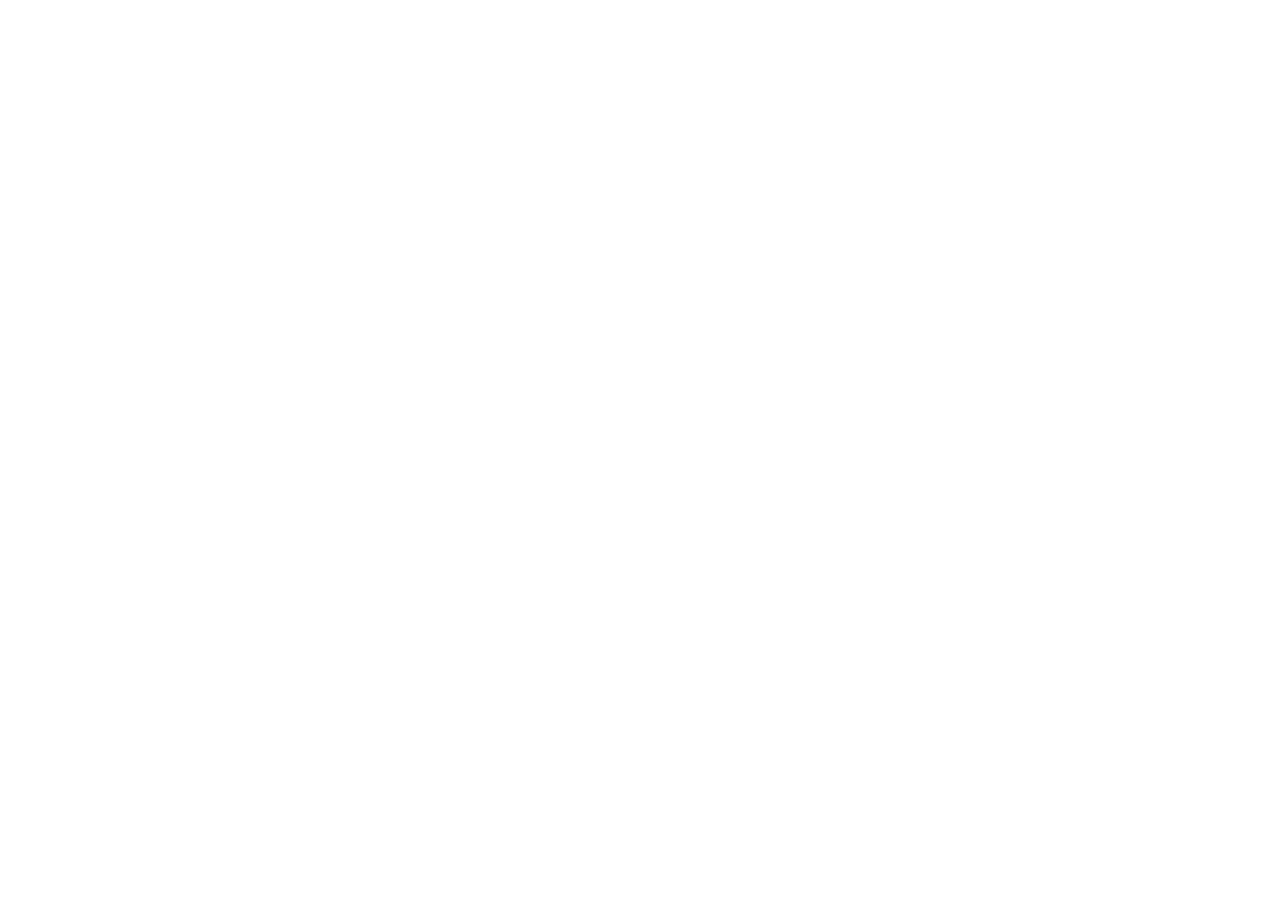
==== index2.html @ 12c7fa9a "HW8" ====
<!DOCTYPE html>
<html lang="en">
  <head>
    <meta charset="UTF-8" />
    <meta name="viewport" content="width=device-width, initial-scale=1.0" />
    <title>Document</title>
    <link rel="stylesheet" href="style2.css" />
  </head>
  <body></body>
</html>
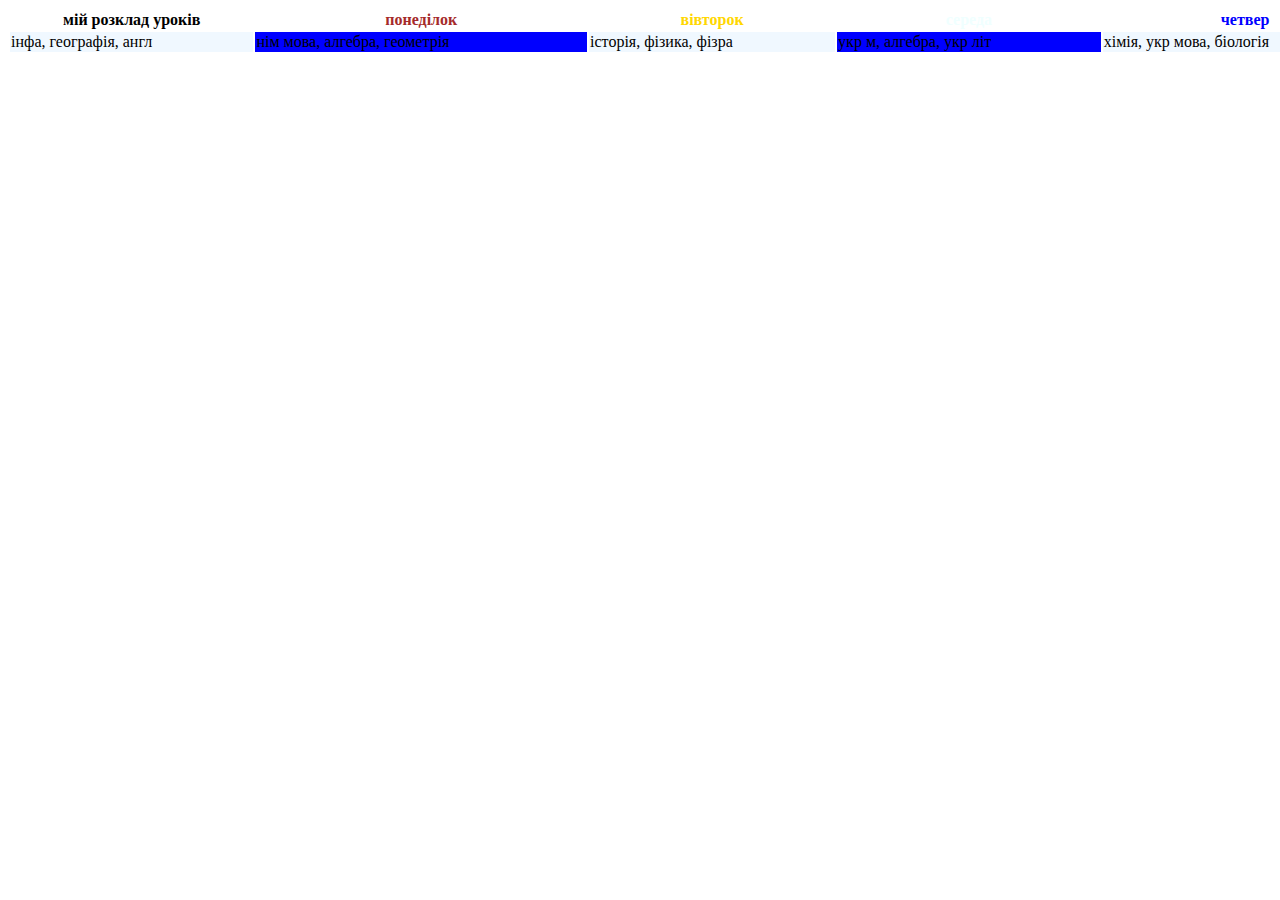
==== commit 39eb872a: "HW 8" ====
--- a/index2.html
+++ b/index2.html
@@ -6,5 +6,27 @@
     <title>Document</title>
     <link rel="stylesheet" href="style2.css" />
   </head>
-  <body></body>
+  <body>
+    <div class="bvfuu">
+      <table width="1500">
+        <thead>
+          <th>мій розклад уроків</th>
+          <th class="fdefg">понеділок</th>
+          <th class="uefhvbuev">вівторок</th>
+          <th class="urugyy">середа</th>
+          <th class="knijni">четвер</th>
+          <th class="hitgi">п'ятниця</th>
+        </thead>
+        <tbody style="background-color: aliceblue">
+          <tr>
+            <td>інфа, географія, англ</td>
+            <td>нім мова, алгебра, геометрія</td>
+            <td>історія, фізика, фізра</td>
+            <td>укр м, алгебра, укр літ</td>
+            <td>хімія, укр мова, біологія</td>
+          </tr>
+        </tbody>
+      </table>
+    </div>
+  </body>
 </html>
--- a/style2.css
+++ b/style2.css
@@ -0,0 +1,18 @@
+.fdefg {
+  color: brown;
+}
+.uefhvbuev {
+  color: gold;
+}
+.urugyy {
+  color: azure;
+}
+.knijni {
+  color: blue;
+}
+.hitgi {
+  color: coral;
+}
+td:nth-child(even) {
+  background-color: blue;
+}
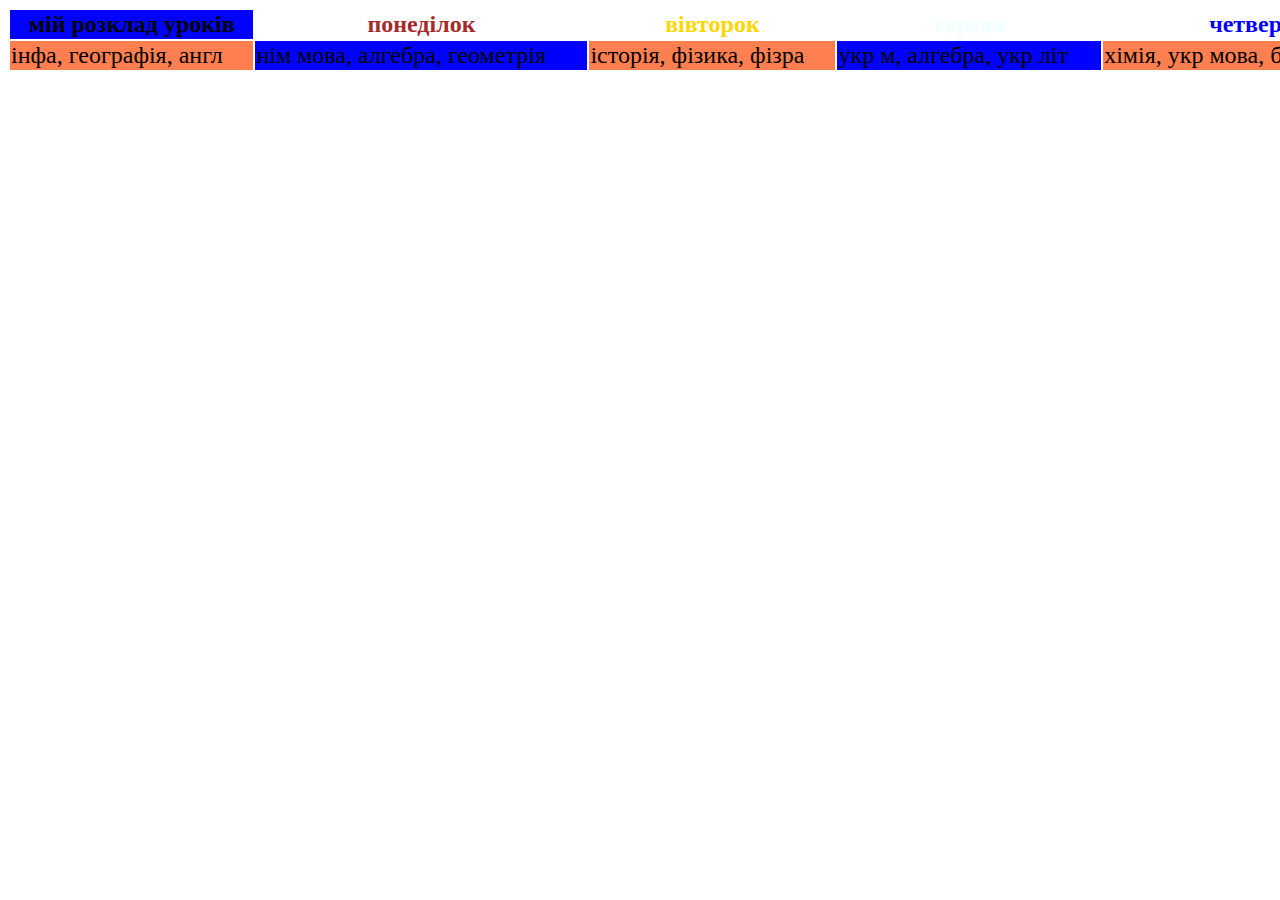
==== commit 707edffc: "aaa" ====
--- a/index2.html
+++ b/index2.html
@@ -3,8 +3,8 @@
   <head>
     <meta charset="UTF-8" />
     <meta name="viewport" content="width=device-width, initial-scale=1.0" />
+    <link rel="stylesheet" href="style2.css" />
     <title>Document</title>
-    <link rel="stylesheet" href="style2.css" />
   </head>
   <body>
     <div class="bvfuu">
--- a/style2.css
+++ b/style2.css
@@ -16,3 +16,38 @@
 td:nth-child(even) {
   background-color: blue;
 }
+.bvfuu {
+  font-size: 24px;
+}
+th:hover {
+  background-color: crimson;
+  cursor: pointer;
+}
+th:first-child {
+  background-color: blue;
+}
+th:last-child {
+  background-color: deeppink;
+}
+td:nth-child(3n) {
+  background-color: blueviolet;
+}
+td:nth-child(odd) {
+  background-color: coral;
+}
+td:hover {
+  background-color: green;
+  cursor: pointer;
+}
+.fdefg:hover {
+  background-color: darkorange;
+  cursor: pointer;
+}
+.uefhvbuev:hover {
+  background-color: deeppink;
+  cursor: pointer;
+}
+.urugyy:hover {
+  background-color: lightcoral;
+  cursor: pointer;
+}
